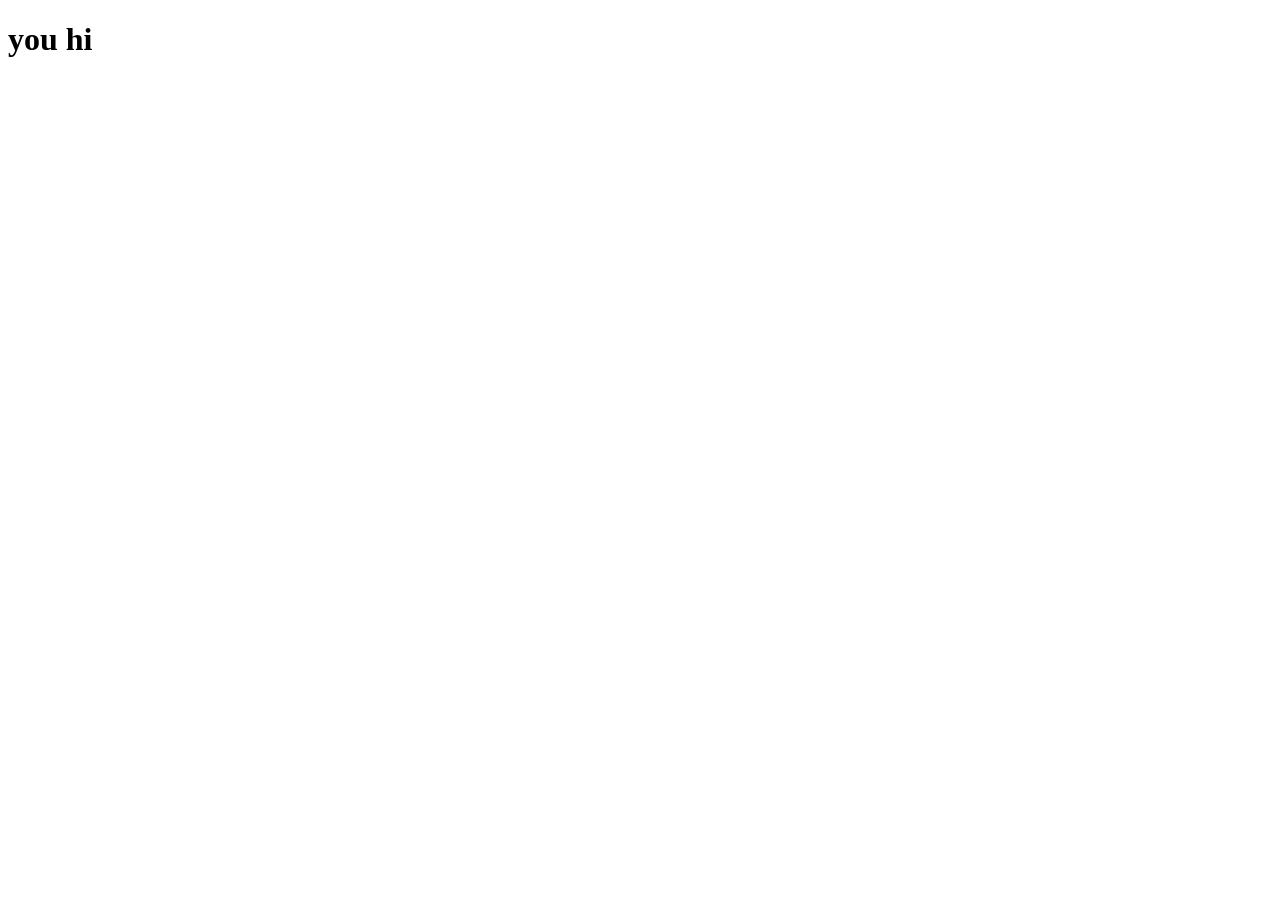
==== 1-async project/one.html @ ef2ae858 "html" ====
<!DOCTYPE html>
<html lang="en">
<head>
    <meta charset="UTF-8">
    <meta name="viewport" content="width=device-width, initial-scale=1.0">
    <title>Document</title>
</head>
<body>
    <h1> you hi</h1>
</body>
</html>
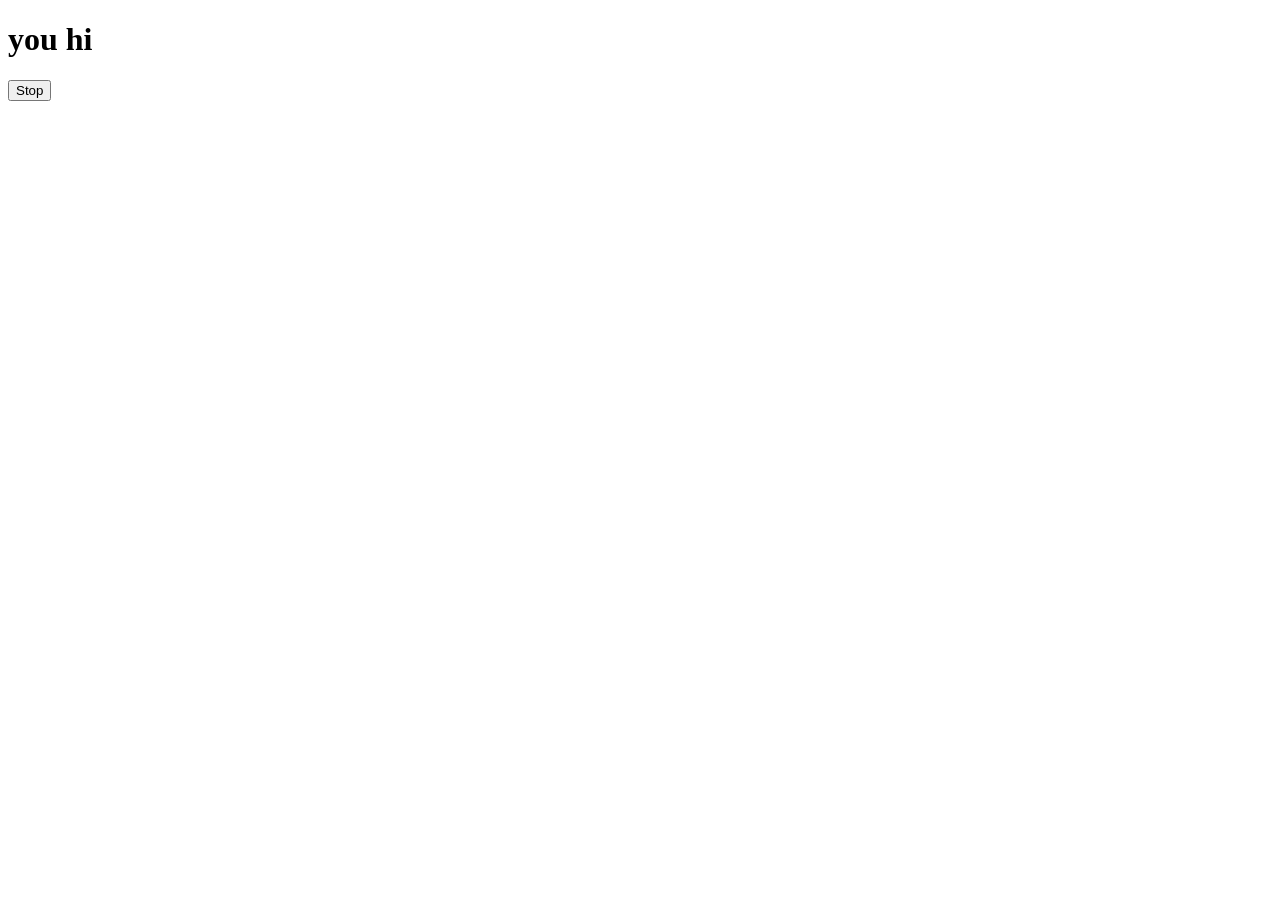
==== commit 72a000b5: "script" ====
--- a/1-async project/one.html
+++ b/1-async project/one.html
@@ -7,5 +7,22 @@
 </head>
 <body>
     <h1> you hi</h1>
+    <button id='stop'>Stop</button>
 </body>
+<script>
+    setTimeout(function(){
+        console.log("async");
+    },2000)// time in ms
+
+    //setInterval(function(){
+        console.log('async');
+
+    const sayAsync = function(){
+        console.log('async');
+    }
+    
+
+    
+</script>
+
 </html>
